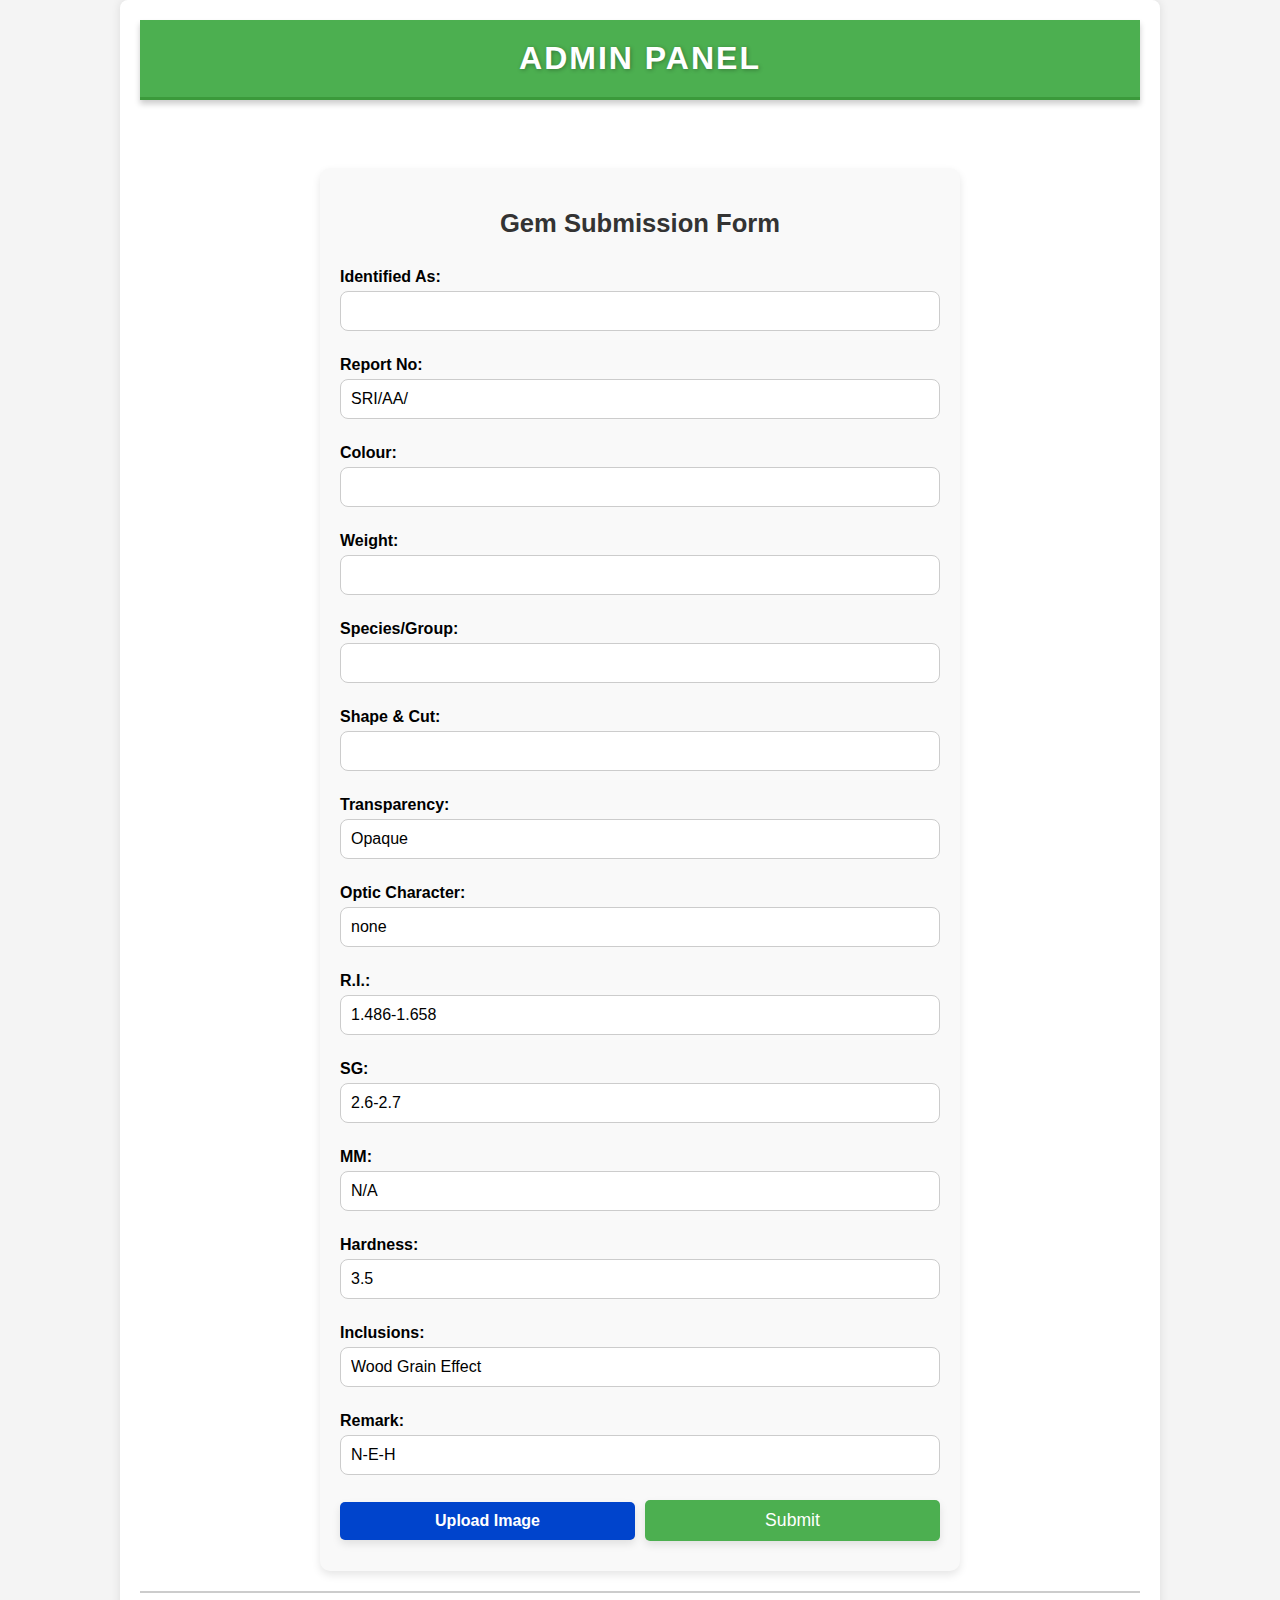
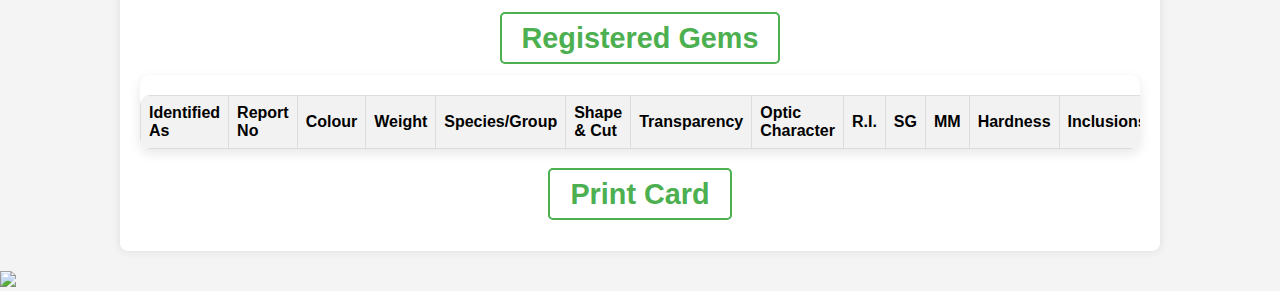
==== admin-page.html @ 1d49da1e "Add files via upload" ====
<!DOCTYPE html>
<html lang="en">

<head>
    <meta charset="UTF-8">
    <meta name="viewport" content="width=device-width, initial-scale=1.0">
    <title>Admin Panel - Add & Manage Gems</title>
    <link rel="stylesheet" href="css/admin-style.css">
    <link href="./css/image-upload-mobile-style.css" rel="stylesheet" media="screen">
    <link href="./css/image-upload-mobile-style.css" rel="stylesheet" media="screen">
    <script src="https://ajax.googleapis.com/ajax/libs/jquery/3.7.1/jquery.min.js"></script>
    <script src="/js/fetchImage.js"></script>



</head>

<body>
    <div class="container">
        <h1
            style="text-align: center; 
                   font-size: 2em; 
                   color: white; 
                   margin: 0; 
                   font-weight: bold; 
                   text-transform: uppercase; 
                   letter-spacing: 2px; 
                   background-color: #4CAF50; /* Green background */
                   padding: 20px; /* Padding for height */
                   box-shadow: 0 4px 6px rgba(0, 0, 0, 0.2); /* Shadow for depth */
                   border-bottom: 3px solid #3B9A3B; /* Optional bottom border for depth */
                   text-shadow: 1px 1px 4px rgba(0, 0, 0, 0.3);">
            Admin Panel
        </h1>


        <br>

        <p><br></p>

        <script type="text/javascript" src="./js/imgur.js"></script>
        <script type="text/javascript" src="./js/upload.js"></script>

        <!-- Add Gem Form -->
        <form method="post"
            action="https://script.google.com/macros/s/AKfycbzoPxdoHOjfEV_glNLHsabCMruD8smItxFg7ZOwZOKWXnfzdReYSE7SvfAoWVwwkNSi/exec"
            name=""
            style="max-width: 600px; margin: auto; padding: 20px; background-color: #f9f9f9; border-radius: 10px; box-shadow: 0 4px 8px rgba(0, 0, 0, 0.1); font-family: Arial, sans-serif;">
            <h2 style="text-align: center; color: #333; font-size: 1.6em; margin-bottom: 20px;">Gem Submission Form</h2>

            <div style="margin-bottom: 15px;">
                <label style="display: block; font-weight: bold; margin-bottom: 5px;">Identified As:</label>
                <input type="text" name="identifiedAs" value="" required
                    style="width: 100%; padding: 10px; border-radius: 8px; border: 1px solid #ccc; box-sizing: border-box; font-size: 1em; transition: all 0.3s ease;">
            </div>

            <div style="margin-bottom: 15px;">
                <label style="display: block; font-weight: bold; margin-bottom: 5px;">Report No:</label>
                <input type="text" name="reportNo" value="SRI/AA/" required
                    style="width: 100%; padding: 10px; border-radius: 8px; border: 1px solid #ccc; box-sizing: border-box; font-size: 1em; transition: all 0.3s ease;">
            </div>

            <div style="margin-bottom: 15px;">
                <label style="display: block; font-weight: bold; margin-bottom: 5px;">Colour:</label>
                <input type="text" name="colour" required
                    style="width: 100%; padding: 10px; border-radius: 8px; border: 1px solid #ccc; box-sizing: border-box; font-size: 1em; transition: all 0.3s ease;">
            </div>

            <div style="margin-bottom: 15px;">
                <label style="display: block; font-weight: bold; margin-bottom: 5px;">Weight:</label>
                <input type="text" name="weight" required
                    style="width: 100%; padding: 10px; border-radius: 8px; border: 1px solid #ccc; box-sizing: border-box; font-size: 1em; transition: all 0.3s ease;">
            </div>

            <div style="margin-bottom: 15px;">
                <label style="display: block; font-weight: bold; margin-bottom: 5px;">Species/Group:</label>
                <input type="text" name="species" required
                    style="width: 100%; padding: 10px; border-radius: 8px; border: 1px solid #ccc; box-sizing: border-box; font-size: 1em; transition: all 0.3s ease;">
            </div>

            <div style="margin-bottom: 15px;">
                <label style="display: block; font-weight: bold; margin-bottom: 5px;">Shape & Cut:</label>
                <input type="text" name="shape" required
                    style="width: 100%; padding: 10px; border-radius: 8px; border: 1px solid #ccc; box-sizing: border-box; font-size: 1em; transition: all 0.3s ease;">
            </div>

            <div style="margin-bottom: 15px;">
                <label style="display: block; font-weight: bold; margin-bottom: 5px;">Transparency:</label>
                <input type="text" name="transparency" value="Opaque" required
                    style="width: 100%; padding: 10px; border-radius: 8px; border: 1px solid #ccc; box-sizing: border-box; font-size: 1em; transition: all 0.3s ease;">
            </div>

            <div style="margin-bottom: 15px;">
                <label style="display: block; font-weight: bold; margin-bottom: 5px;">Optic Character:</label>
                <input type="text" name="optic" value="none" required
                    style="width: 100%; padding: 10px; border-radius: 8px; border: 1px solid #ccc; box-sizing: border-box; font-size: 1em; transition: all 0.3s ease;">
            </div>

            <div style="margin-bottom: 15px;">
                <label style="display: block; font-weight: bold; margin-bottom: 5px;">R.I.:</label>
                <input type="text" name="ri" value="1.486-1.658" required
                    style="width: 100%; padding: 10px; border-radius: 8px; border: 1px solid #ccc; box-sizing: border-box; font-size: 1em; transition: all 0.3s ease;">
            </div>

            <div style="margin-bottom: 15px;">
                <label style="display: block; font-weight: bold; margin-bottom: 5px;">SG:</label>
                <input type="text" name="sg" value="2.6-2.7" required
                    style="width: 100%; padding: 10px; border-radius: 8px; border: 1px solid #ccc; box-sizing: border-box; font-size: 1em; transition: all 0.3s ease;">
            </div>

            <div style="margin-bottom: 15px;">
                <label style="display: block; font-weight: bold; margin-bottom: 5px;">MM:</label>
                <input type="text" name="mm" value="N/A" required
                    style="width: 100%; padding: 10px; border-radius: 8px; border: 1px solid #ccc; box-sizing: border-box; font-size: 1em; transition: all 0.3s ease;">
            </div>

            <div style="margin-bottom: 15px;">
                <label style="display: block; font-weight: bold; margin-bottom: 5px;">Hardness:</label>
                <input type="text" name="hardness" value="3.5" required
                    style="width: 100%; padding: 10px; border-radius: 8px; border: 1px solid #ccc; box-sizing: border-box; font-size: 1em; transition: all 0.3s ease;">
            </div>

            <div style="margin-bottom: 15px;">
                <label style="display: block; font-weight: bold; margin-bottom: 5px;">Inclusions:</label>
                <input type="text" name="inclusions" value="Wood Grain Effect" required
                    style="width: 100%; padding: 10px; border-radius: 8px; border: 1px solid #ccc; box-sizing: border-box; font-size: 1em; transition: all 0.3s ease;">
            </div>

            <div style="margin-bottom: 15px;">
                <label style="display: block; font-weight: bold; margin-bottom: 5px;">Remark:</label>
                <input type="text" name="remark" value="N-E-H" required
                    style="width: 100%; padding: 10px; border-radius: 8px; border: 1px solid #ccc; box-sizing: border-box; font-size: 1em; transition: all 0.3s ease;">
            </div>

            <!-- <div style="margin-bottom: 15px;">
                <label style="display: block; font-weight: bold; margin-bottom: 5px;">Image Link:</label>
                <input type="text" name="gemImage" id="imgLink" required
                    style="width: 100%; padding: 10px; border-radius: 8px; border: 1px solid #ccc; box-sizing: border-box; font-size: 1em; transition: all 0.3s ease;">
            </div> -->

            <input type="file" accept="image/*" id="imageUpload" style="display: none;" onchange="previewImage();">
            <div
                style="display: flex; justify-content: center; align-items: center; width: 100%; max-width: 600px; margin: 0 auto;">
                <label for="imageUpload"
                    style="flex: 1; padding: 10px 20px; background-color: #0044cc; color: #fff; cursor: pointer; font-weight: bold; border-radius: 5px; text-align: center; display: inline-block; margin-right: 10px; box-shadow: 0 4px 8px rgba(0, 0, 0, 0.1); transition: all 0.3s ease;">
                    Upload Image
                </label>
                <input type="file" accept="image/*" id="imageUpload" style="display: none;" onchange="previewImage();">

                <input type="submit" name="addGem" value="Submit"
                    style="flex: 1; background-color: #4CAF50; color: white; padding: 10px 20px; border: none; border-radius: 5px; cursor: pointer; font-size: 1.1em; transition: all 0.3s ease; box-shadow: 0 4px 8px rgba(0, 0, 0, 0.1);">

            </div>
            <img src="" id="testImg" alt="">
        </form>




        <!-- <script src="https://sheetdb.io/s/f/o0ztocu2dlr3b.js"></script> -->

        <!-- <script src="https://sheetdb.io/s/t/w4t8wp8prpp3g.js"></script> -->

        <hr>



        <h3 style="text-align: center; font-size: 1.8em; margin-bottom: 20px; color: #333;">
            <a href="https://docs.google.com/spreadsheets/d/1UPv08ysDPEewRUWMPWMCShLbkkB8NnT6Dx9Vm7HaYtU/edit?gid=0#gid=0"
                style="color: #4CAF50; text-decoration: none; padding: 8px 20px; border-radius: 5px; border: 2px solid #4CAF50; transition: all 0.3s ease;">
                Registered Gems
            </a>
        </h3>





        <!-- Table -->
        <div
            style="overflow: auto; max-width: 100%; max-height: 400px; border-radius: 10px; box-shadow: 0 4px 12px rgba(0, 0, 0, 0.1);">
            <table
                style="width: 100%; border-collapse: collapse; min-width: 600px; background-color: #f9f9f9; border-radius: 10px; overflow: hidden;">
                <thead>
                    <tr>
                        <th>Identified As</th>
                        <th>Report No</th>
                        <th>Colour</th>
                        <th>Weight</th>
                        <th>Species/Group</th>
                        <th>Shape & Cut</th>
                        <th>Transparency</th>
                        <th>Optic Character</th>
                        <th>R.I.</th>
                        <th>SG</th>
                        <th>MM</th>
                        <th>Hardness</th>
                        <th>Inclusions</th>
                        <th>Remark</th>
                        <th>Image</th>
                    </tr>
                </thead>
                <tbody id="MyTBody"
                    style="background-color: #ffffff; color: #333; font-size: 1.1em; word-wrap: break-word;">
                    <!-- Empty since no content is added -->
                </tbody>
            </table>
        </div>


        <!-- Print Button -->

        <h3 style="text-align: center; font-size: 1.8em; margin-bottom: 20px; color: #333;">
            <a href="print.html"
                style="color: #4CAF50; text-decoration: none; padding: 8px 20px; border-radius: 5px; border: 2px solid #4CAF50; transition: all 0.3s ease;">
                Print Card
            </a>
        </h3>


        <!-- Get Script -->
        <script>

            $(document).ready(function () {
                $.getJSON("https://script.google.com/macros/s/AKfycbwflGfX3pz9yXMklqgAc9v5b21zP1M4LnMao1fdRkJsmDQlRI_CT33HgOrFm152Ufo3/exec",
                    function (data) {

                        var Table = "", Rows = "", Columns = "";

                        $.each(data, function (key, value) {
                            Columns = "";
                            $.each(value, function (key1, value1) {
                                Columns = Columns + '<td>' + value1 + '</td>';
                            });
                            Rows = Rows + '<tr>' + Columns + '</tr>';
                        });

                        $("#MyTBody").append(Rows);
                    }

                )
            });

        </script>

        <!-- Image Script -->
        <script>
            // This line declares a variable called "url" and assigns it a value of "Api_Endpoint_Url"
            let url = "https://script.google.com/macros/s/AKfycbxcmJ3IKTe4iNX0LN7wBP_AC58U5BwNmB2ZuPunwSe9aAdkiEkdsEsPYUmE_BI49zZE6g/exec";
            // This line declares a variable called "file" and assigns it the value of the first input element on the page
            let file = document.querySelector("#imageUpload");
            // This line declares a variable called "img" and assigns it the value of the first image element on the page
            let img = document.querySelector("#testImg");
            // This line adds an event listener to the "change" event of the "file" input element
            file.addEventListener('change', () => {
                // This line creates a new FileReader object called "fr"
                let fr = new FileReader();
                // This line adds an event listener to the "loadend" event of the FileReader object
                fr.addEventListener('loadend', () => {
                    // This line declares a variable called "res" and assigns it the result of the FileReader object
                    let res = fr.result;
                    // This line sets the "src" attribute of the "img" element to the value of "res"
                    img.src = res;

                    // This line splits the "res" variable into an array, using the string "base64," as the separator, and assigns the second element to a variable called "spt"
                    let spt = res.split("base64,")[1];
                    // This line creates an object called "obj" with three properties: "base64", "type", and "name"
                    let obj = {
                        base64: spt,
                        type: file.files[0].type,
                        name: file.files[0].name
                    }
                    // This line sends a POST request to the URL specified in the "url" variable, with the "obj" object as the request body
                    fetch(url, {
                        method: "POST",
                        body: JSON.stringify(obj)
                    }).then(r => r.text()).then(data => console.log(data))

                })
                // This line reads the selected file as a data URL
                fr.readAsDataURL(file.files[0])
            })
        </script>

    </div>
</body>

</html>
---- css/admin-style.css ----
body {
    font-family: Arial, sans-serif;
    margin: 0;
    padding: 0;
    background-color: #f4f4f4;
}

.container {
    max-width: 1000px;
    margin: 0 auto;
    padding: 20px;
    background-color: white;
    border-radius: 8px;
    box-shadow: 0 0 10px rgba(0, 0, 0, 0.1);
}

h1 {
    text-align: center;
    color: #333;
}

h3 {
    color: #555;
}

form {
    display: flex;
    flex-direction: column;
    gap: 10px;
}

form label {
    font-weight: bold;
}

form input {
    padding: 8px;
    border: 1px solid #ccc;
    border-radius: 4px;
}

form input[type="submit"] {
    background-color: #4CAF50;
    color: white;
    cursor: pointer;
}

form input[type="submit"]:hover {
    background-color: #45a049;
}

hr {
    margin: 20px 0;
    border: 1px solid #ccc;
}

table {
    width: 100%;
    border-collapse: collapse;
    margin-top: 20px;
}

table th, table td {
    border: 1px solid #ddd;
    padding: 8px;
    text-align: left;
}

table th {
    background-color: #f2f2f2;
}

table tr:nth-child(even) {
    background-color: #f9f9f9;
}

img {
    max-width: 100px;
    height: auto;
}

button {
    background-color: #f44336;
    color: white;
    border: none;
    padding: 5px 10px;
    cursor: pointer;
}

button:hover {
    background-color: #d32f2f;
}
---- css/image-upload-mobile-style.css ----
@charset "UTF-8";
/* Mobile view */
@media screen and (min-width: 300px) and (max-width: 700px) {

.dropzone {
    max-width: 80%;
}

.info {
    margin-top: 30%;
}

.status {
    width: 80%;
}

.image-url {
    width: 80%;
}

.loading-table {
    margin-left: auto;
    margin-right: auto;
    margin-top: 50%;
    margin-bottom: 50%;
}
}
---- css/image-upload-mobile-style.css ----
@charset "UTF-8";
/* Mobile view */
@media screen and (min-width: 300px) and (max-width: 700px) {

.dropzone {
    max-width: 80%;
}

.info {
    margin-top: 30%;
}

.status {
    width: 80%;
}

.image-url {
    width: 80%;
}

.loading-table {
    margin-left: auto;
    margin-right: auto;
    margin-top: 50%;
    margin-bottom: 50%;
}
}
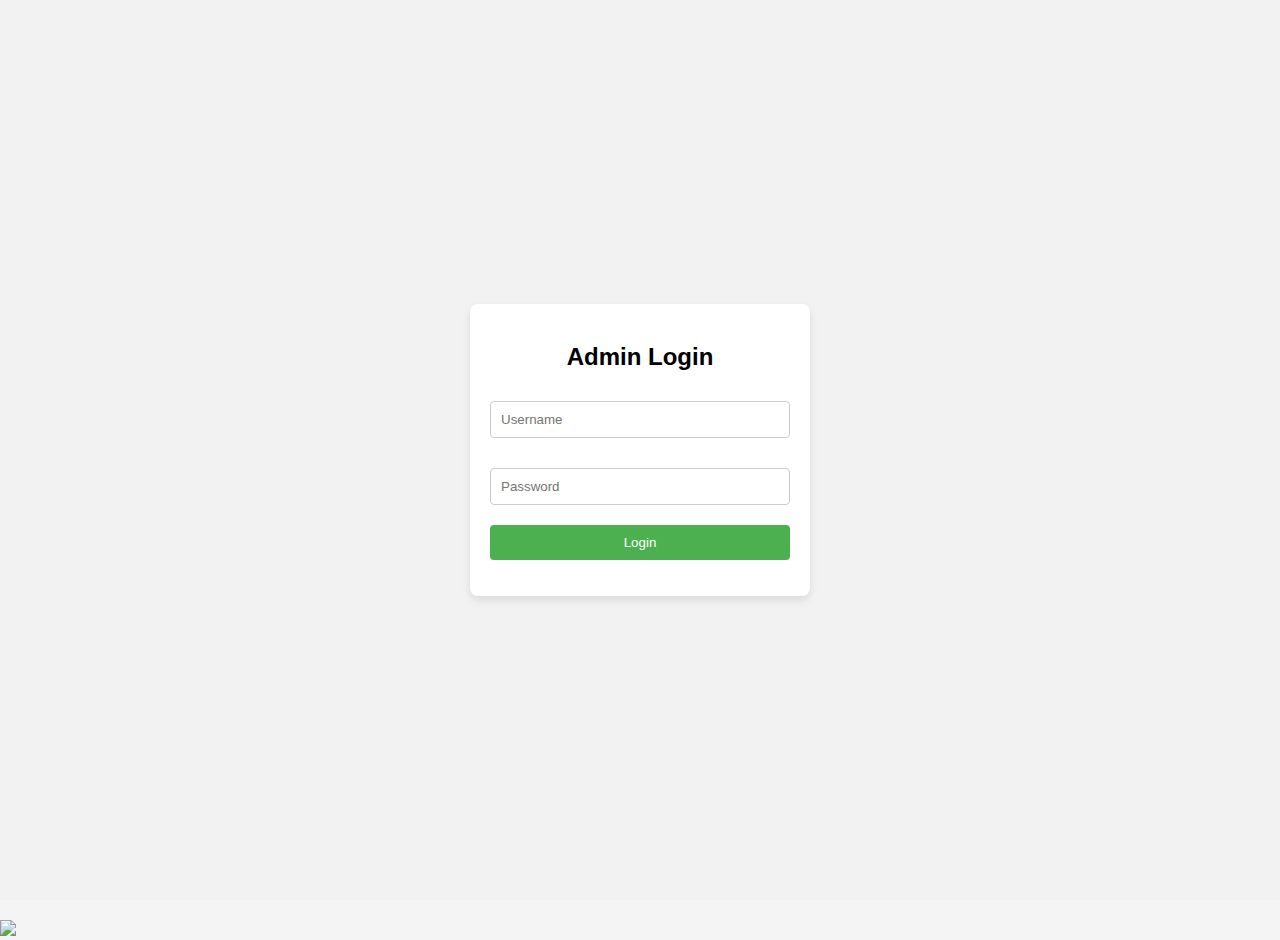
==== commit 83f25a23: "Add files via upload" ====
--- a/admin-page.html
+++ b/admin-page.html
@@ -11,14 +11,110 @@
     <script src="https://ajax.googleapis.com/ajax/libs/jquery/3.7.1/jquery.min.js"></script>
     <script src="/js/fetchImage.js"></script>
 
+    
 
 
 </head>
 
+<style>
+    body {
+        font-family: Arial, sans-serif;
+        background-color: #f4f4f4;
+        margin: 0;
+        padding: 0;
+    }
+
+    .login-container {
+        display: flex;
+        justify-content: center;
+        align-items: center;
+        height: 100vh;
+        background-color: #f2f2f2;
+    }
+
+    .login-form {
+        background-color: #fff;
+        padding: 20px;
+        border-radius: 8px;
+        box-shadow: 0 4px 8px rgba(0, 0, 0, 0.1);
+        width: 300px;
+    }
+
+    .login-form h2 {
+        text-align: center;
+        margin-bottom: 20px;
+    }
+
+    .login-form input {
+        width: 100%;
+        padding: 10px;
+        margin: 10px 0;
+        border: 1px solid #ccc;
+        border-radius: 4px;
+        box-sizing: border-box;
+    }
+
+    .login-form button {
+        width: 100%;
+        padding: 10px;
+        background-color: #4CAF50;
+        color: white;
+        border: none;
+        border-radius: 4px;
+        cursor: pointer;
+    }
+
+    .login-form button:hover {
+        background-color: #45a049;
+    }
+
+    .container {
+        /* display: none; */
+    }
+</style>
+
+<div class="login-container" id="login-container">
+    <div class="login-form">
+        <h2>Admin Login</h2>
+        <form id="login-form">
+            <input type="text" id="username" placeholder="Username" required>
+            <input type="password" id="password" placeholder="Password" required>
+            <button type="submit">Login</button>
+        </form>
+        <p style="text-align:center; color:red;" id="error-message"></p>
+    </div>
+</div>
+
+<script>
+    const correctUsername = 'admin'; // Set your correct username
+    const correctPassword = 'admin123'; // Set your correct password
+
+    const loginForm = document.getElementById('login-form');
+    const usernameInput = document.getElementById('username');
+    const passwordInput = document.getElementById('password');
+    const loginContainer = document.getElementById('login-container');
+    const adminContainer = document.getElementById('admin-container');
+    const errorMessage = document.getElementById('error-message');
+
+    loginForm.addEventListener('submit', function (e) {
+        e.preventDefault();
+
+        const username = usernameInput.value;
+        const password = passwordInput.value;
+
+        if (username === correctUsername && password === correctPassword) {
+            $("#adminPanelContainer").show();
+            $("#login-container").hide();
+            
+        } else {
+            errorMessage.textContent = 'Incorrect username or password!';
+        }
+    });
+</script>
+
 <body>
-    <div class="container">
-        <h1
-            style="text-align: center; 
+    <div class="container" id="adminPanelContainer" style="display: none;">
+        <h1 style="text-align: center; 
                    font-size: 2em; 
                    color: white; 
                    margin: 0; 
@@ -145,7 +241,7 @@
                     style="flex: 1; padding: 10px 20px; background-color: #0044cc; color: #fff; cursor: pointer; font-weight: bold; border-radius: 5px; text-align: center; display: inline-block; margin-right: 10px; box-shadow: 0 4px 8px rgba(0, 0, 0, 0.1); transition: all 0.3s ease;">
                     Upload Image
                 </label>
-                <input type="file" accept="image/*" id="imageUpload" style="display: none;" onchange="previewImage();">
+                <!-- <input type="file" accept="image/*" id="imageUpload" style="display: none;" onchange="previewImage();"> -->
 
                 <input type="submit" name="addGem" value="Submit"
                     style="flex: 1; background-color: #4CAF50; color: white; padding: 10px 20px; border: none; border-radius: 5px; cursor: pointer; font-size: 1.1em; transition: all 0.3s ease; box-shadow: 0 4px 8px rgba(0, 0, 0, 0.1);">
